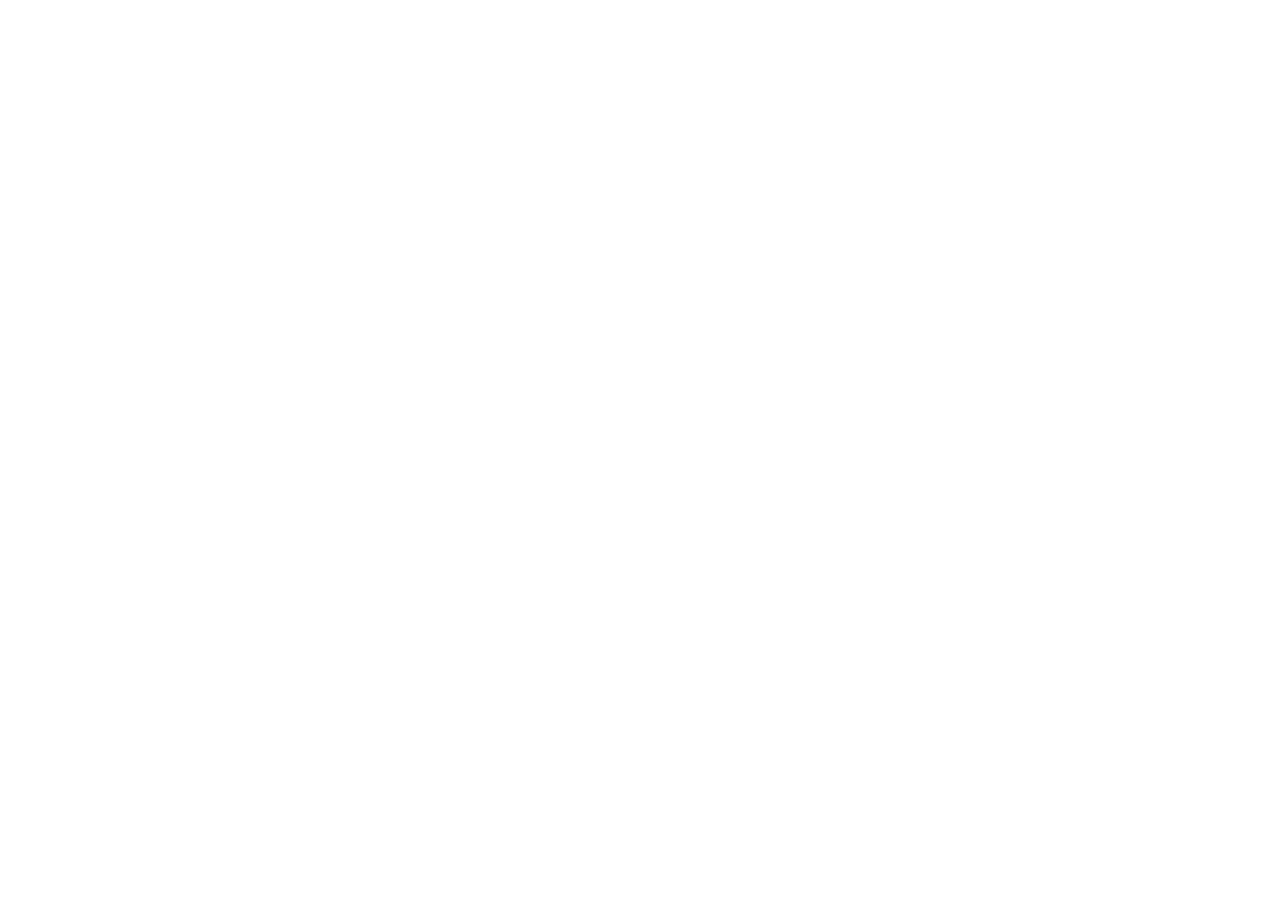
==== java.html @ 1961e4a0 "amma appa photo thukitan" ====
<!DOCTYPE html>
<html lang="en">
<head>
    <meta charset="UTF-8">
    <meta http-equiv="X-UA-Compatible" content="IE=edge">
    <meta name="viewport" content="width=device-width, initial-scale=1.0">
    <title>Document</title>
</head>
<body>
    <script src="./java.js"> </script>
    
    
</body>
</html>
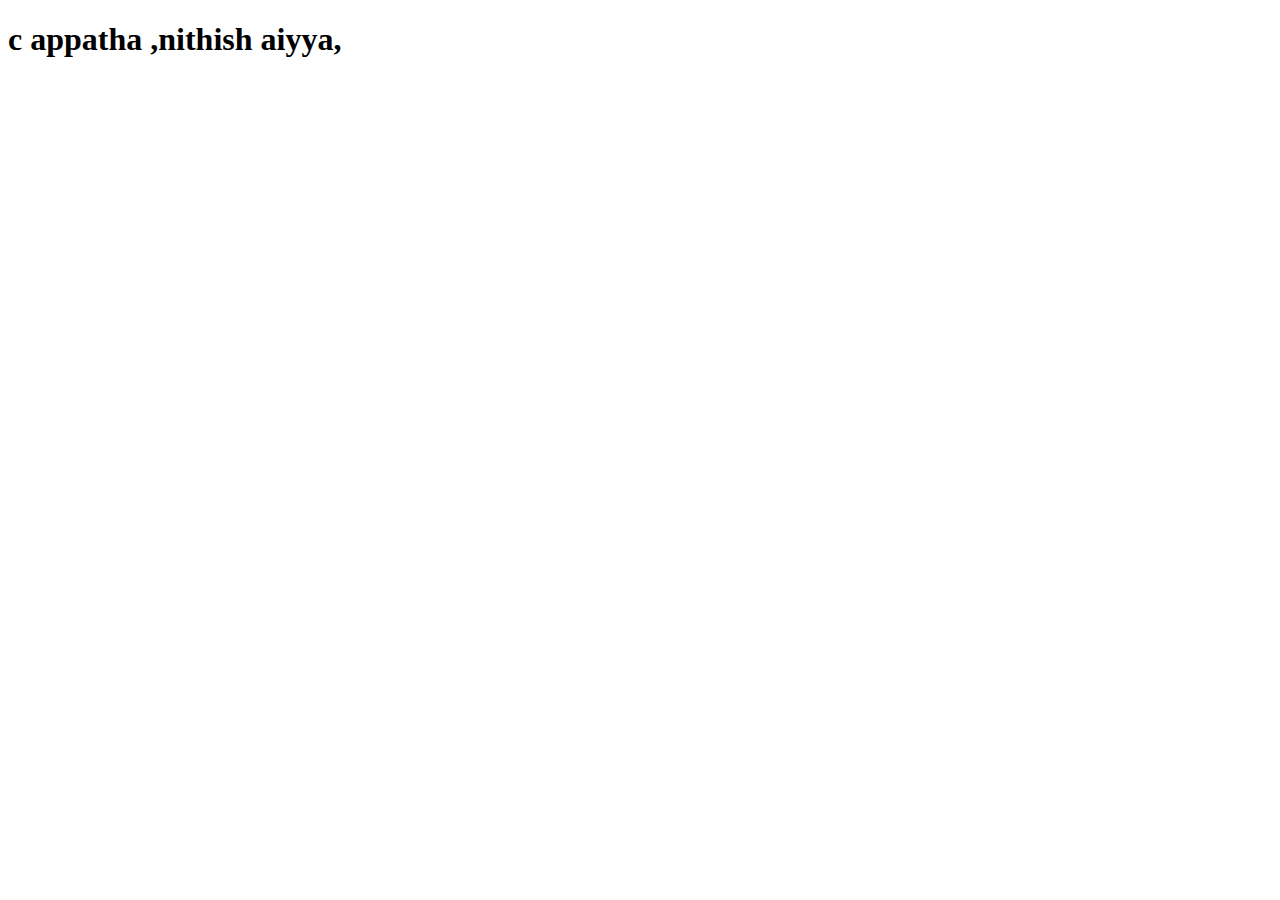
==== commit 36540ec7: "A Patti uchiyaa paru un code da!" ====
--- a/java.html
+++ b/java.html
@@ -8,7 +8,7 @@
 </head>
 <body>
     <script src="./java.js"> </script>
-    
+    <h1>c appatha ,nithish aiyya,<h1>
     
 </body>
-</html>+</htmli>
